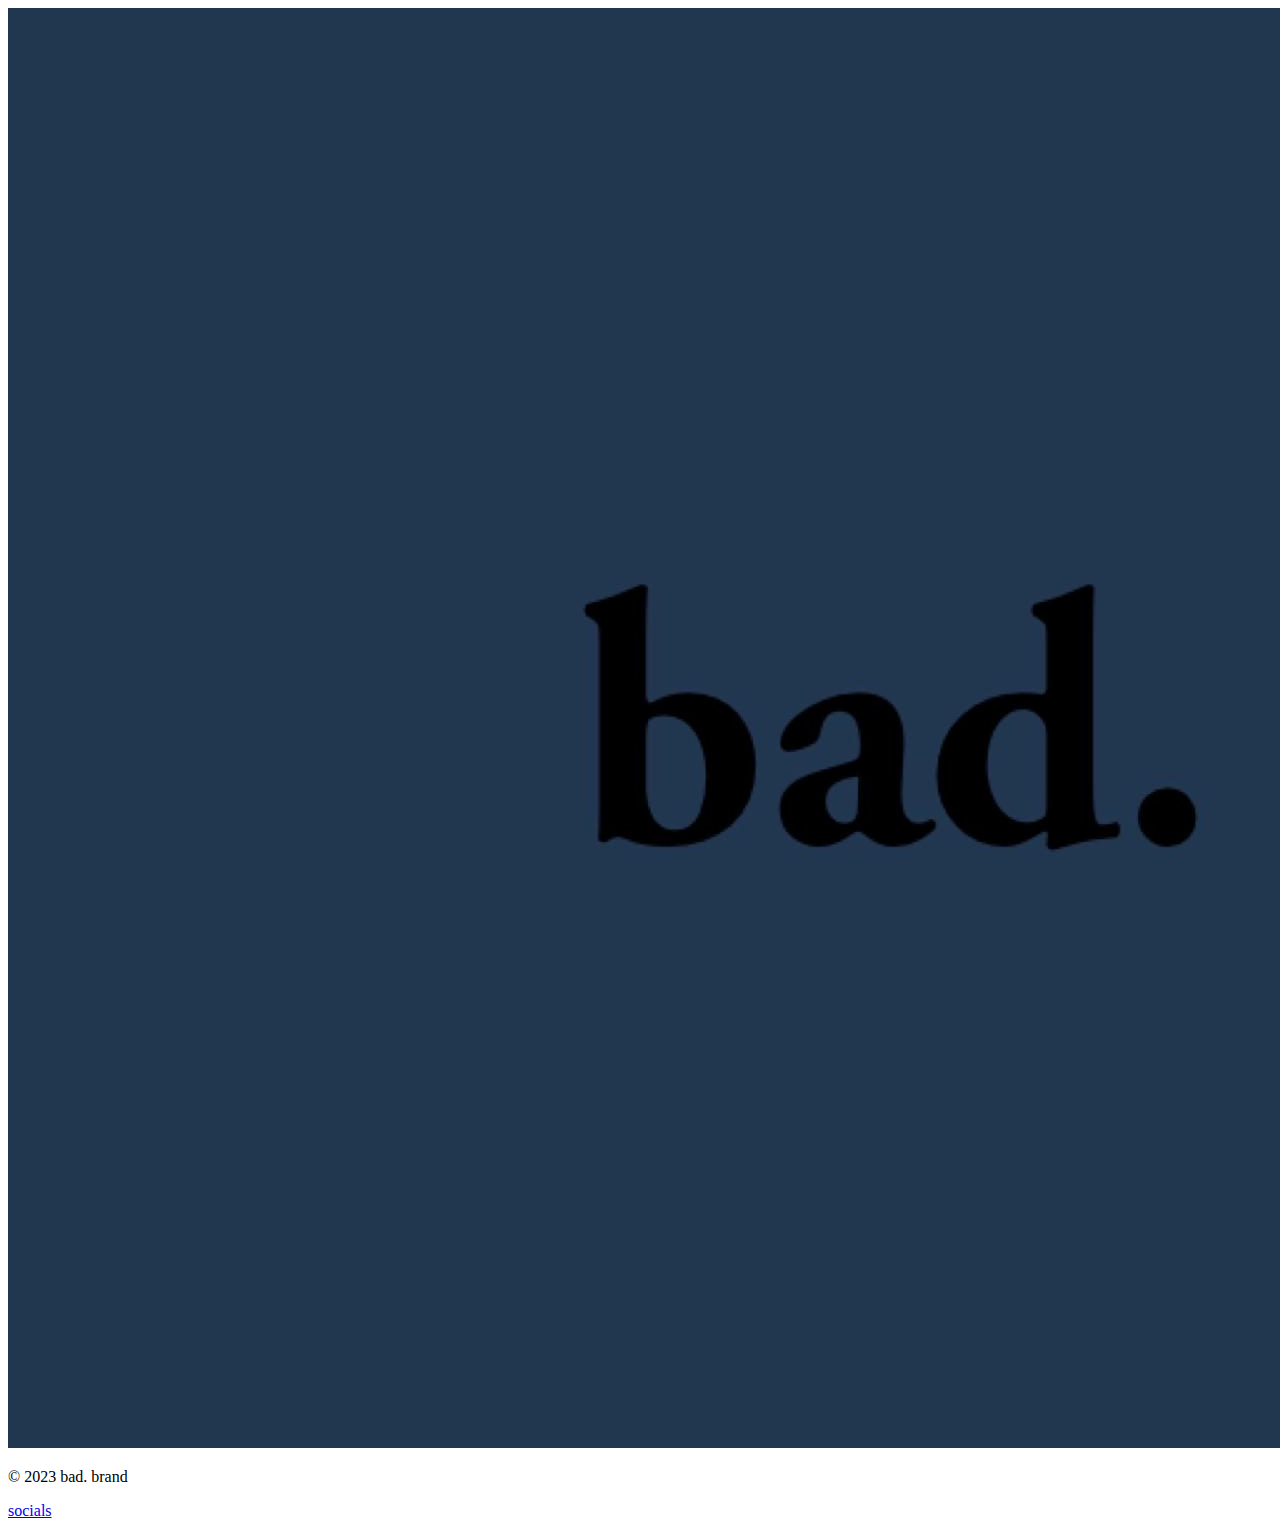
==== socials.html @ 122cd8ca "created html and css" ====
<!DOCTYPE html>
<html lang="en">
<head>
    <meta charset="UTF-8">
    <meta name="viewport" content="width=device-width, initial-scale=1.0">
    <link rel="stylesheet" href="socials_styles.css">
    <title>socials</title>
</head>
<body>
    <header>
        <img class="logo" src="images/bad..jpg" alt="bad logo">
    </header>
    <footer>
        <p>&copy; 2023 bad. brand</p>
        <a href="socials.html">socials</a>
    </footer>
</body>
</html>
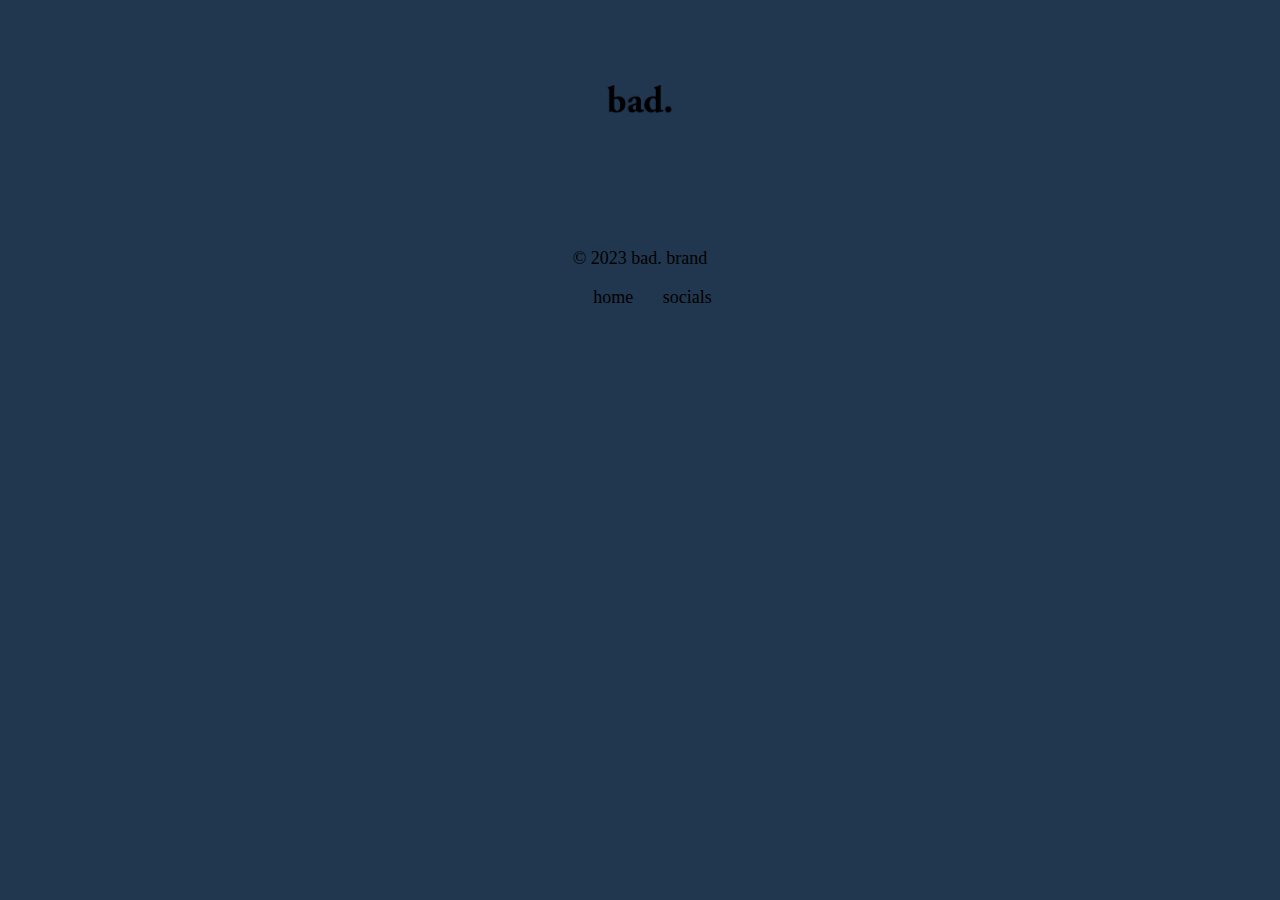
==== commit 630cb0b7: "fixed header, added footer css" ====
--- a/socials.html
+++ b/socials.html
@@ -3,7 +3,7 @@
 <head>
     <meta charset="UTF-8">
     <meta name="viewport" content="width=device-width, initial-scale=1.0">
-    <link rel="stylesheet" href="socials_styles.css">
+    <link rel="stylesheet" href="styles/socials_styles.css">
     <title>socials</title>
 </head>
 <body>
@@ -12,6 +12,7 @@
     </header>
     <footer>
         <p>&copy; 2023 bad. brand</p>
+        <a href="index.html">home</a>
         <a href="socials.html">socials</a>
     </footer>
 </body>
--- a/styles/socials_styles.css
+++ b/styles/socials_styles.css
@@ -0,0 +1,35 @@
+body {
+    background-color: rgb(33, 55, 79);
+    margin: 0 auto;
+    text-align: center;
+    font-size: large;
+}
+
+header {
+    padding: 25px;
+}
+
+.logo {
+    border-radius: 50%;
+    width: 15%;
+}
+
+footer{
+    padding: 25px 50px;
+    display: flexbox;
+    align-items: center;
+}
+
+footer p:hover {
+    color: white;
+}
+
+footer a {
+    text-decoration: none;
+    color: black;
+    padding-left: 25px;
+}
+
+footer a:hover {
+    color: white;
+}